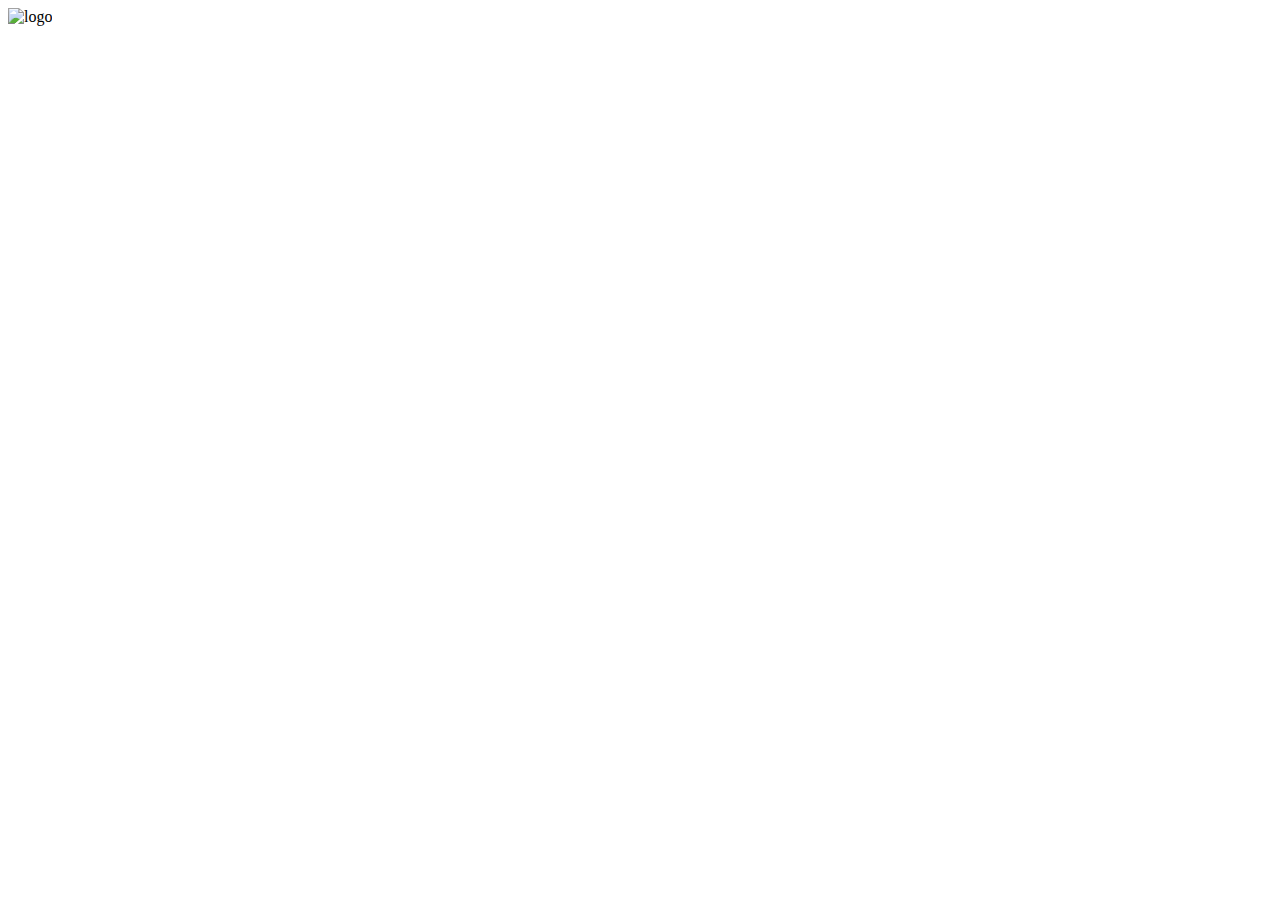
==== tp3/index.html @ 94829c79 "logo" ====
<!DOCTYPE html>
<html>
    <head>
        <meta charset="utf-8"/>
        <title>index </title>
    </head>
    <body>
            <img src= "C:\Users\lenovo\Desktop\formalab-web\formalab_html_1\image\vecteur-dessin-anime-or-scorpion_16776-93.jpg" alt = "logo" />
    </body>
</html>
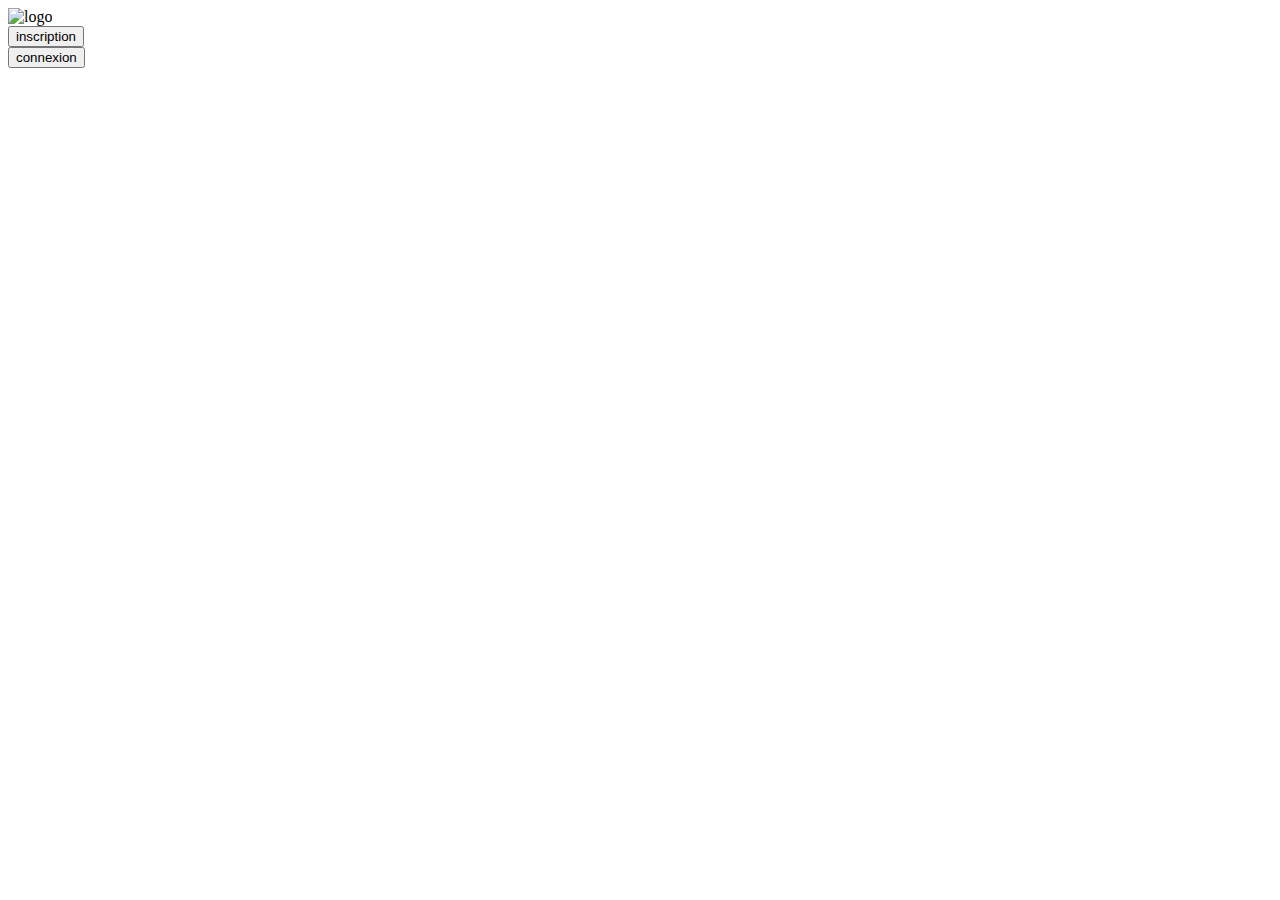
==== commit ce4ac125: "button connexion" ====
--- a/tp3/index.html
+++ b/tp3/index.html
@@ -6,5 +6,8 @@
     </head>
     <body>
             <img src= "C:\Users\lenovo\Desktop\formalab-web\formalab_html_1\image\vecteur-dessin-anime-or-scorpion_16776-93.jpg" alt = "logo" />
-    </body>
+    <br/>
+    <a hred="lien"><button>inscription</button></a> <br/>
+    <a hred="lien"><button>connexion</button></a> <br/> 
+</body>
 </html>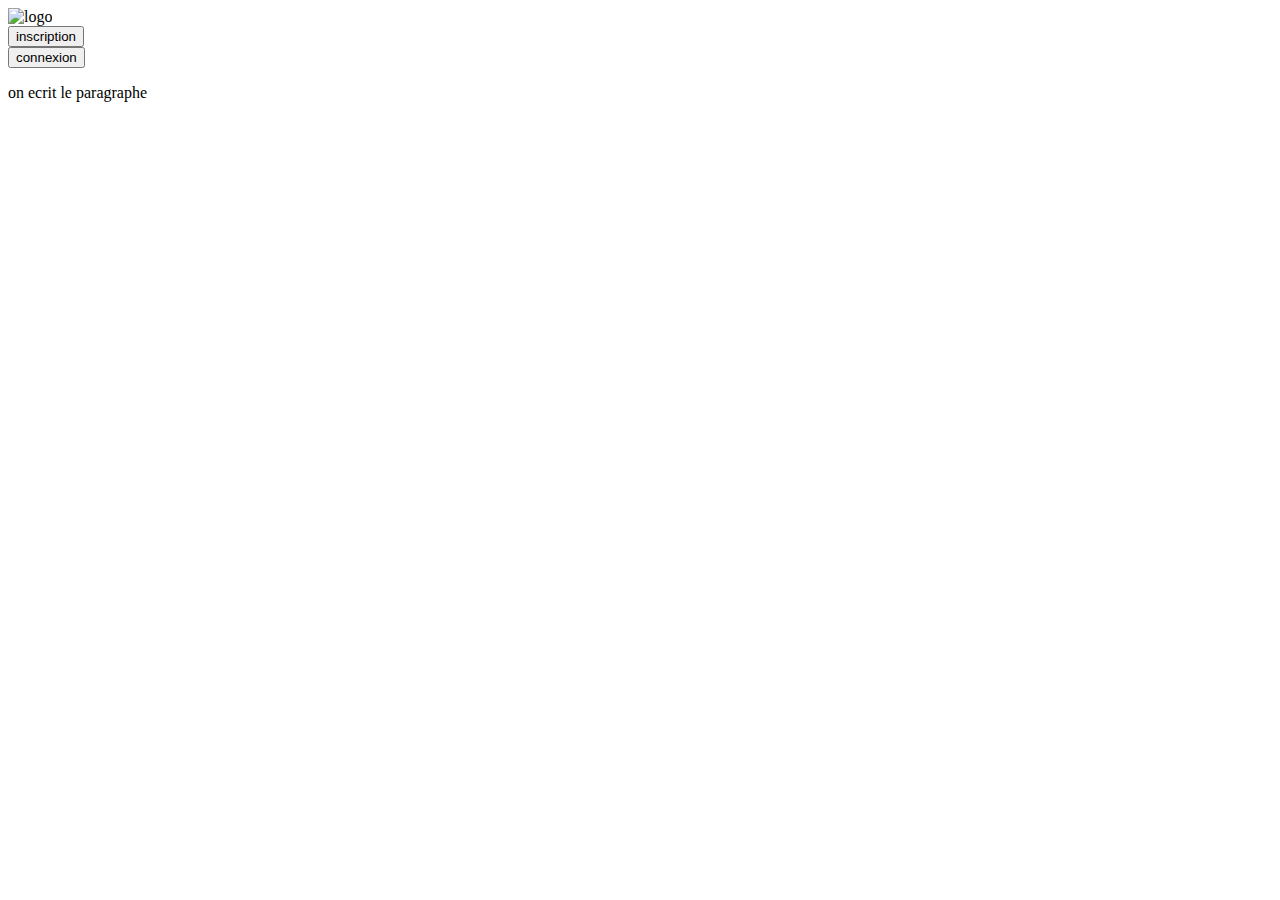
==== commit db457cce: "paragraphe" ====
--- a/tp3/index.html
+++ b/tp3/index.html
@@ -9,5 +9,6 @@
     <br/>
     <a hred="lien"><button>inscription</button></a> <br/>
     <a hred="lien"><button>connexion</button></a> <br/> 
+    <p>on ecrit le paragraphe</p>
 </body>
 </html>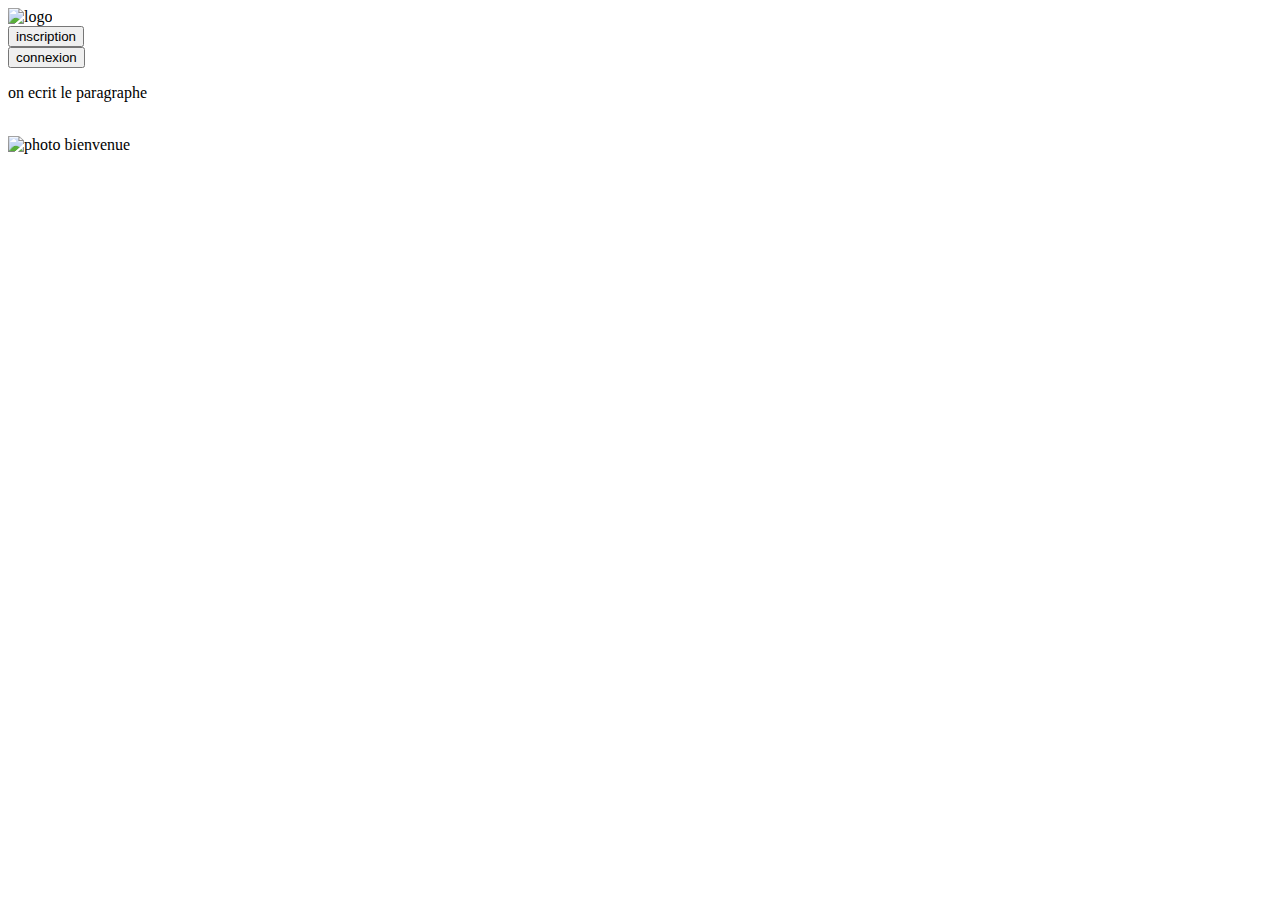
==== commit d05006b2: "photo" ====
--- a/tp3/index.html
+++ b/tp3/index.html
@@ -9,6 +9,7 @@
     <br/>
     <a hred="lien"><button>inscription</button></a> <br/>
     <a hred="lien"><button>connexion</button></a> <br/> 
-    <p>on ecrit le paragraphe</p>
+    <p>on ecrit le paragraphe</p> <br/>
+    <img src="C:\Users\lenovo\Desktop\formalab-web\formalab_html_1\image\78187088_o.gif" alt="photo bienvenue"
 </body>
 </html>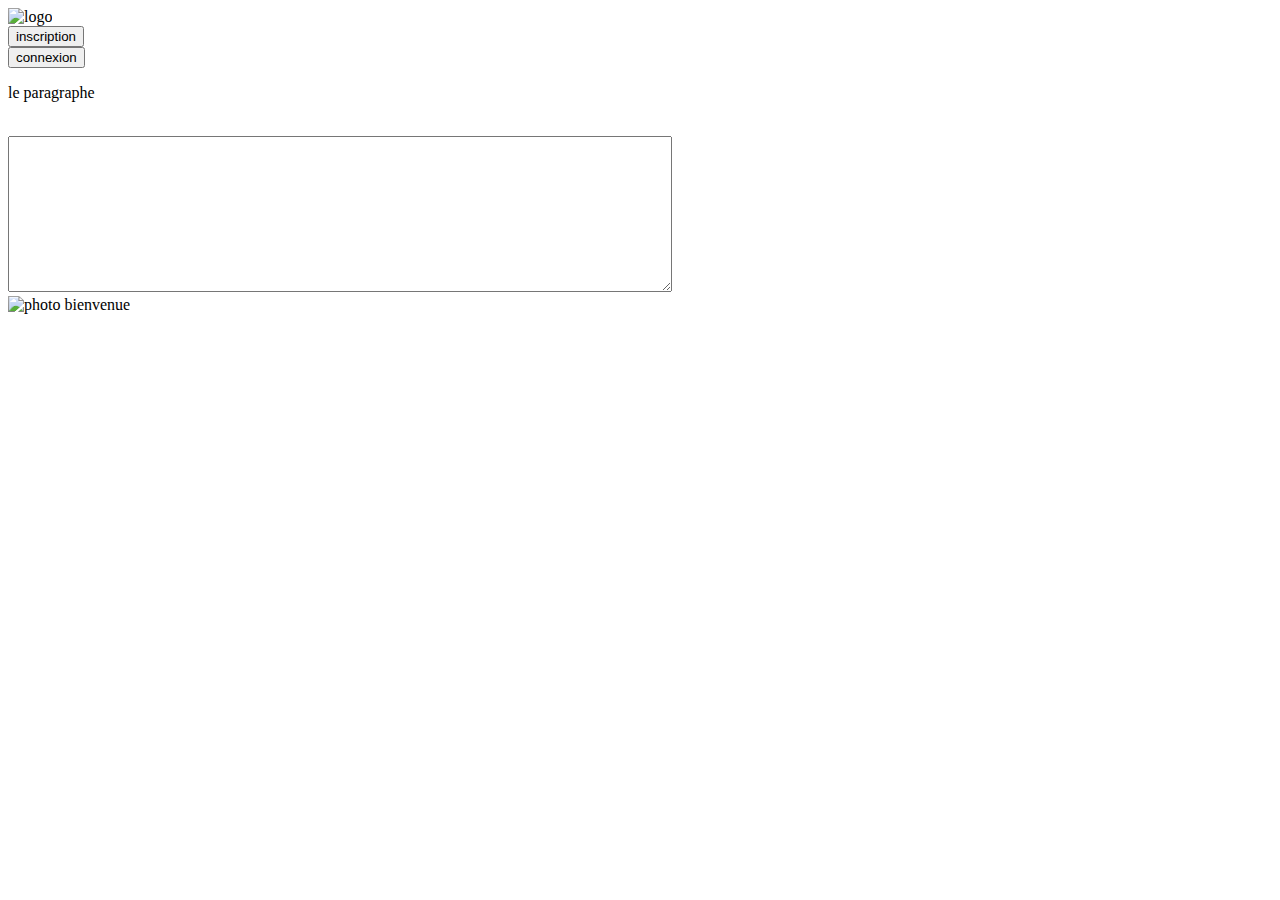
==== commit a12af3d0: "jfgb" ====
--- a/tp3/index.html
+++ b/tp3/index.html
@@ -7,9 +7,10 @@
     <body>
             <img src= "C:\Users\lenovo\Desktop\formalab-web\formalab_html_1\image\vecteur-dessin-anime-or-scorpion_16776-93.jpg" alt = "logo" />
     <br/>
-    <a hred="lien"><button>inscription</button></a> <br/>
-    <a hred="lien"><button>connexion</button></a> <br/> 
-    <p>on ecrit le paragraphe</p> <br/>
-    <img src="C:\Users\lenovo\Desktop\formalab-web\formalab_html_1\image\78187088_o.gif" alt="photo bienvenue"
+    <a href="inscription.html"><button>inscription</button></a> <br/>
+    <a href="connexion.html"><button>connexion</button></a> <br/> 
+    <p> le paragraphe</p> <br/>
+    <textarea rows="10" cols="80" placeholder="votre texte"> </textarea> <br/>
+    <img src="C:\Users\lenovo\Desktop\formalab-web\formalab_html_1\image\78187088_o.gif" alt="photo bienvenue"/>
 </body>
 </html>